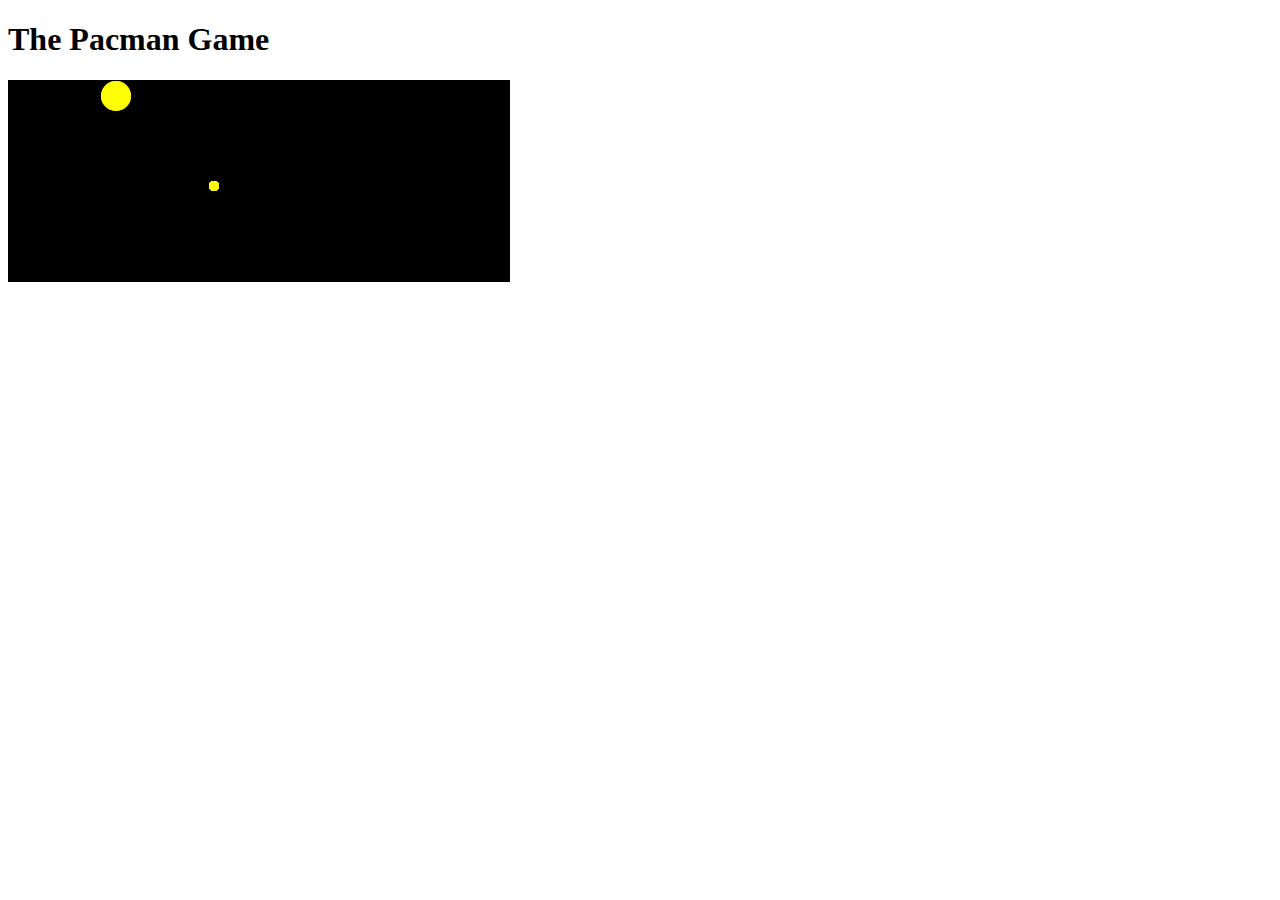
==== game/index.html @ 7a5ee0f9 "Added moving pacman" ====
<!DOCTYPE html>
<html lang="en">

<head>
    <meta charset="UTF-8">
    <title>The Pacman</title>
    <link rel="stylesheet" href="css/game.css">
    <script src="js/game.js">
    </script>
</head>

<body>
    <h1>The Pacman Game</h1>
    <div id="game-container">
        <canvas id="game-canvas" class="pacman-canvas" width="500" height="200"></canvas>
        <canvas id="maze-canvas" class="pacman-canvas" width="500" height="200"></canvas>
    </div>
    <script>
        var game = createGame("#game-canvas", "#maze-canvas");
        game.start();
    </script>
</body>

</html>
---- game/css/game.css ----
canvas {
    border: 1px solid black;
}

#game-container {
    position: relative;
}

#game-container .pacman-canvas {
    position: absolute;
    left: 0;
    top: 0;
}

#maze-canvas {
    background-color: black;
}

#game-canvas {
    z-index: 1000;
}
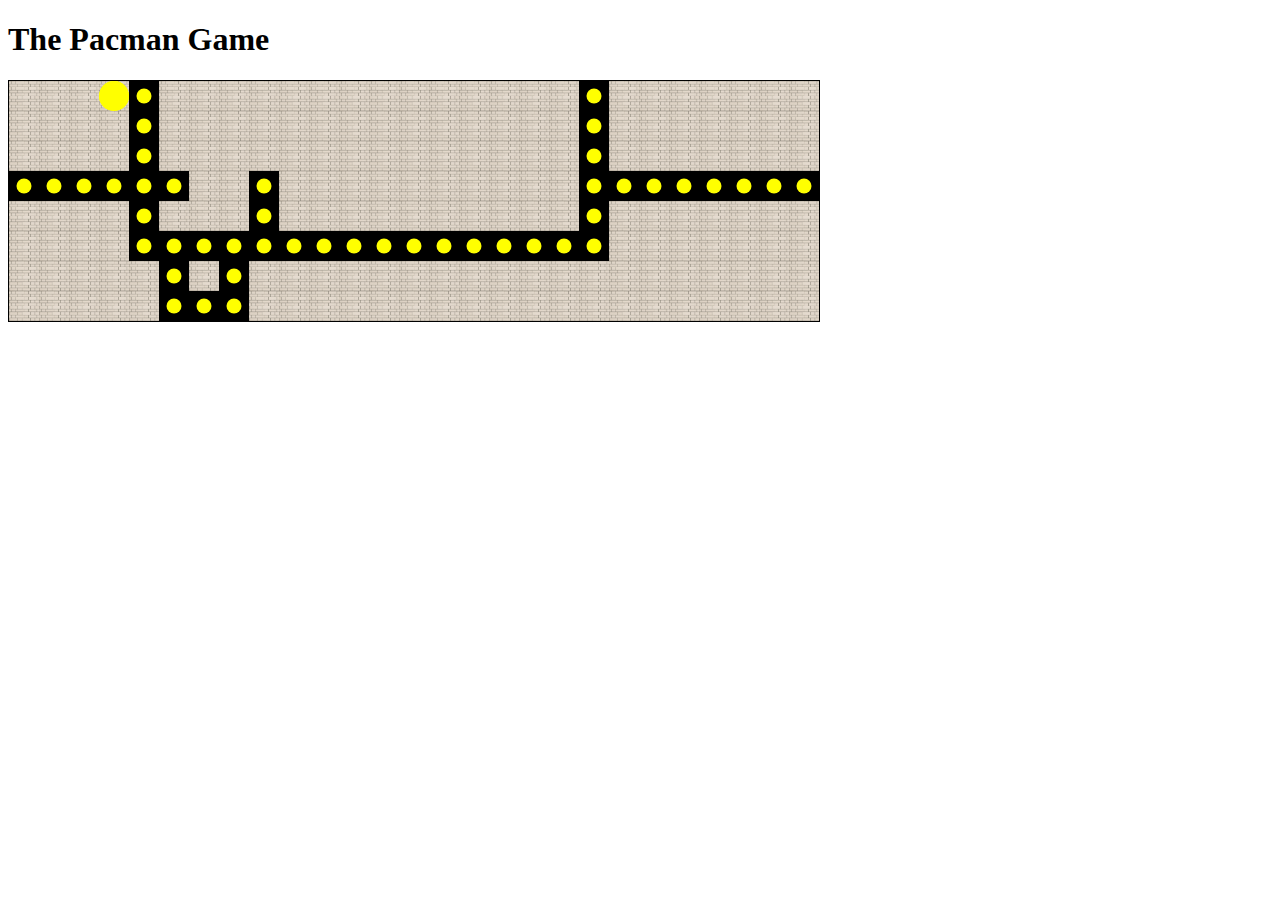
==== commit 389f2cec: "Added wall images" ====
--- a/game/index.html
+++ b/game/index.html
@@ -12,12 +12,15 @@
 <body>
     <h1>The Pacman Game</h1>
     <div id="game-container">
-        <canvas id="game-canvas" class="pacman-canvas" width="500" height="200"></canvas>
-        <canvas id="maze-canvas" class="pacman-canvas" width="500" height="200"></canvas>
+        <canvas id="game-canvas" class="pacman-canvas"></canvas>
+        <canvas id="maze-canvas" class="pacman-canvas"></canvas>
     </div>
+    <img id="wallImage" src="images/wall.jpg" style="display: none" />
     <script>
-        var game = createGame("#game-canvas", "#maze-canvas");
-        game.start();
+        window.onload = function() {
+            var game = createGame("#game-canvas", "#maze-canvas");
+            game.start();
+        };
     </script>
 </body>
 
